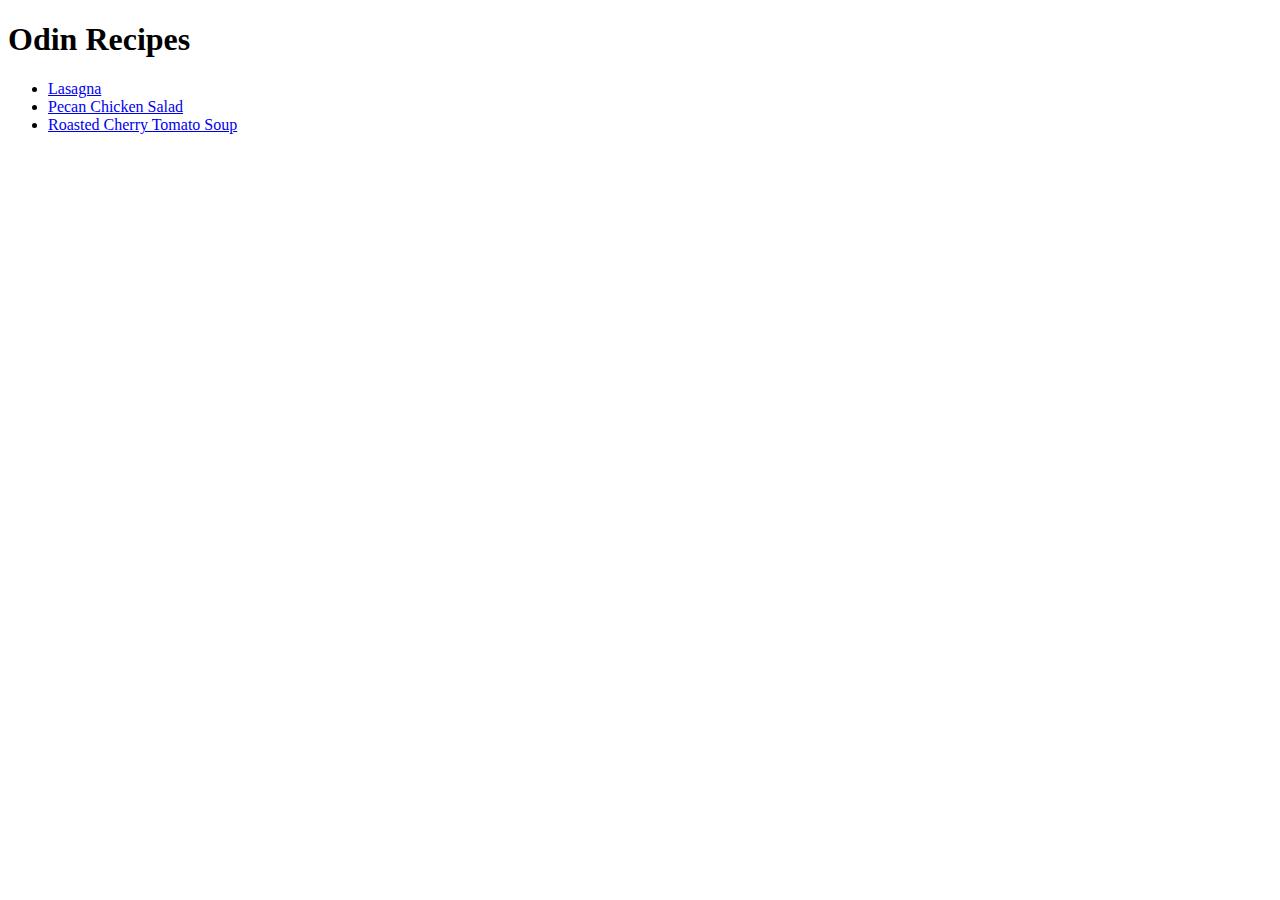
==== index.html @ 7fce5e41 "Fixed blank github.io page" ====
<!DOCTYPE html>
<html lang="en">
<head>
    <meta charset="UTF-8">
    <meta name="viewport" content="width=device-width, initial-scale=1.0">
    <title>Recipes</title>
</head>
<body>
    <h1>Odin Recipes</h1>
    <ul>
        <li><a href="./recipes/lasagna.html">Lasagna</a></li>
        <li><a href="./recipes/chickensalad.html">Pecan Chicken Salad</a></li>
        <li><a href="./recipes/tomatosoup.html">Roasted Cherry Tomato Soup</a></li>
    </ul>
    
</body>
</html>
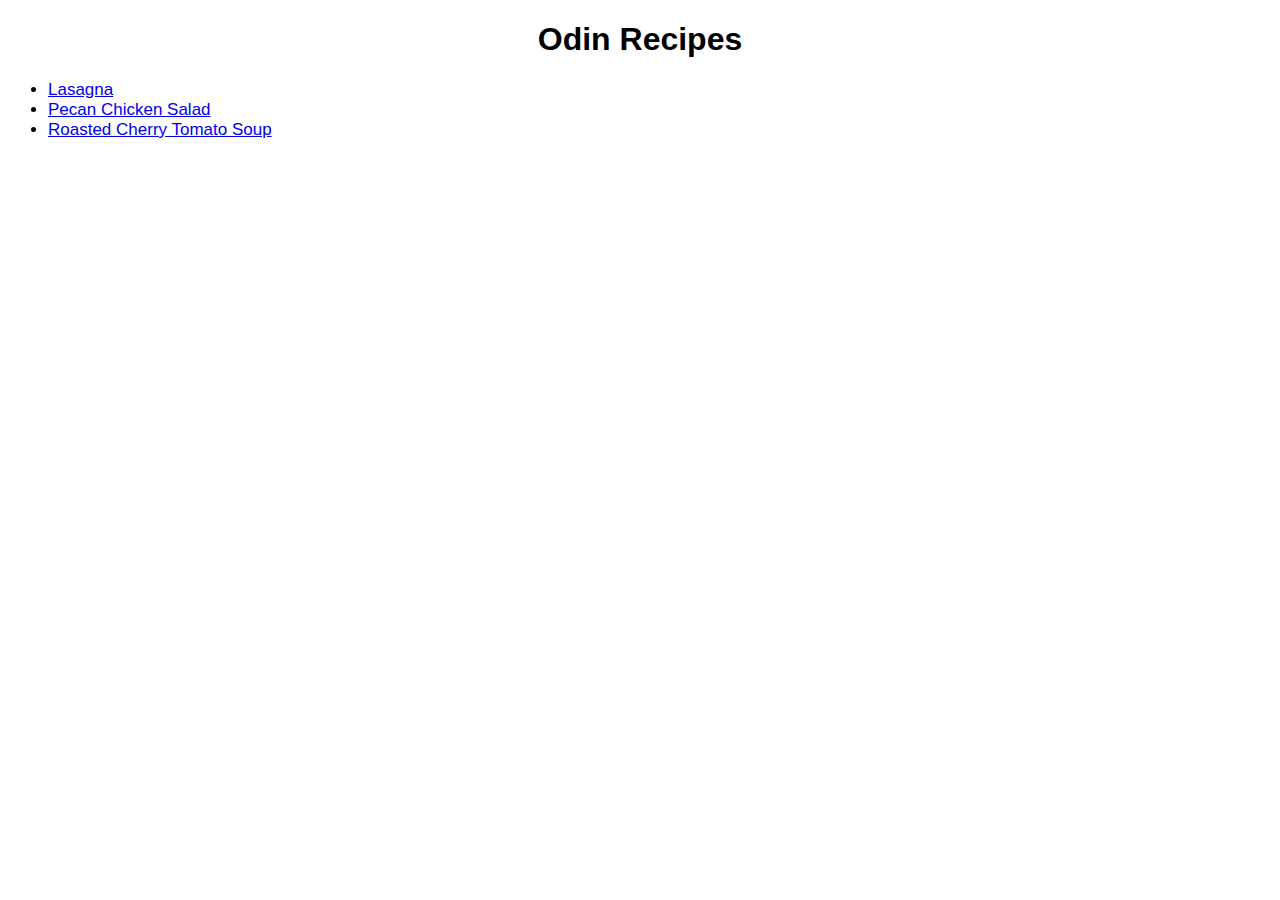
==== commit ff231555: "Added .css stylesheet, changed description header size" ====
--- a/index.html
+++ b/index.html
@@ -4,10 +4,11 @@
     <meta charset="UTF-8">
     <meta name="viewport" content="width=device-width, initial-scale=1.0">
     <title>Recipes</title>
+    <link rel="stylesheet" href="style.css">
 </head>
 <body>
-    <h1>Odin Recipes</h1>
-    <ul>
+    <h1 class="title">Odin Recipes</h1>
+    <ul class="list">
         <li><a href="./recipes/lasagna.html">Lasagna</a></li>
         <li><a href="./recipes/chickensalad.html">Pecan Chicken Salad</a></li>
         <li><a href="./recipes/tomatosoup.html">Roasted Cherry Tomato Soup</a></li>
--- a/style.css
+++ b/style.css
@@ -0,0 +1,27 @@
+
+
+.title {
+    text-align: center;
+    font-family: Verdana, Geneva, Tahoma, sans-serif;
+}
+
+.picture {
+    display: block;
+    margin-left: auto;
+    margin-right: auto;
+    width: 32%;
+}
+
+.list {
+    font-size: 17px;
+    font-family: Verdana, Geneva, Tahoma, sans-serif;
+}
+
+.description {
+    font-size: 20px;
+    font-family: Verdana, Geneva, Tahoma, sans-serif;
+}
+
+h2, h3 {
+    font-family: Verdana, Geneva, Tahoma, sans-serif;
+}